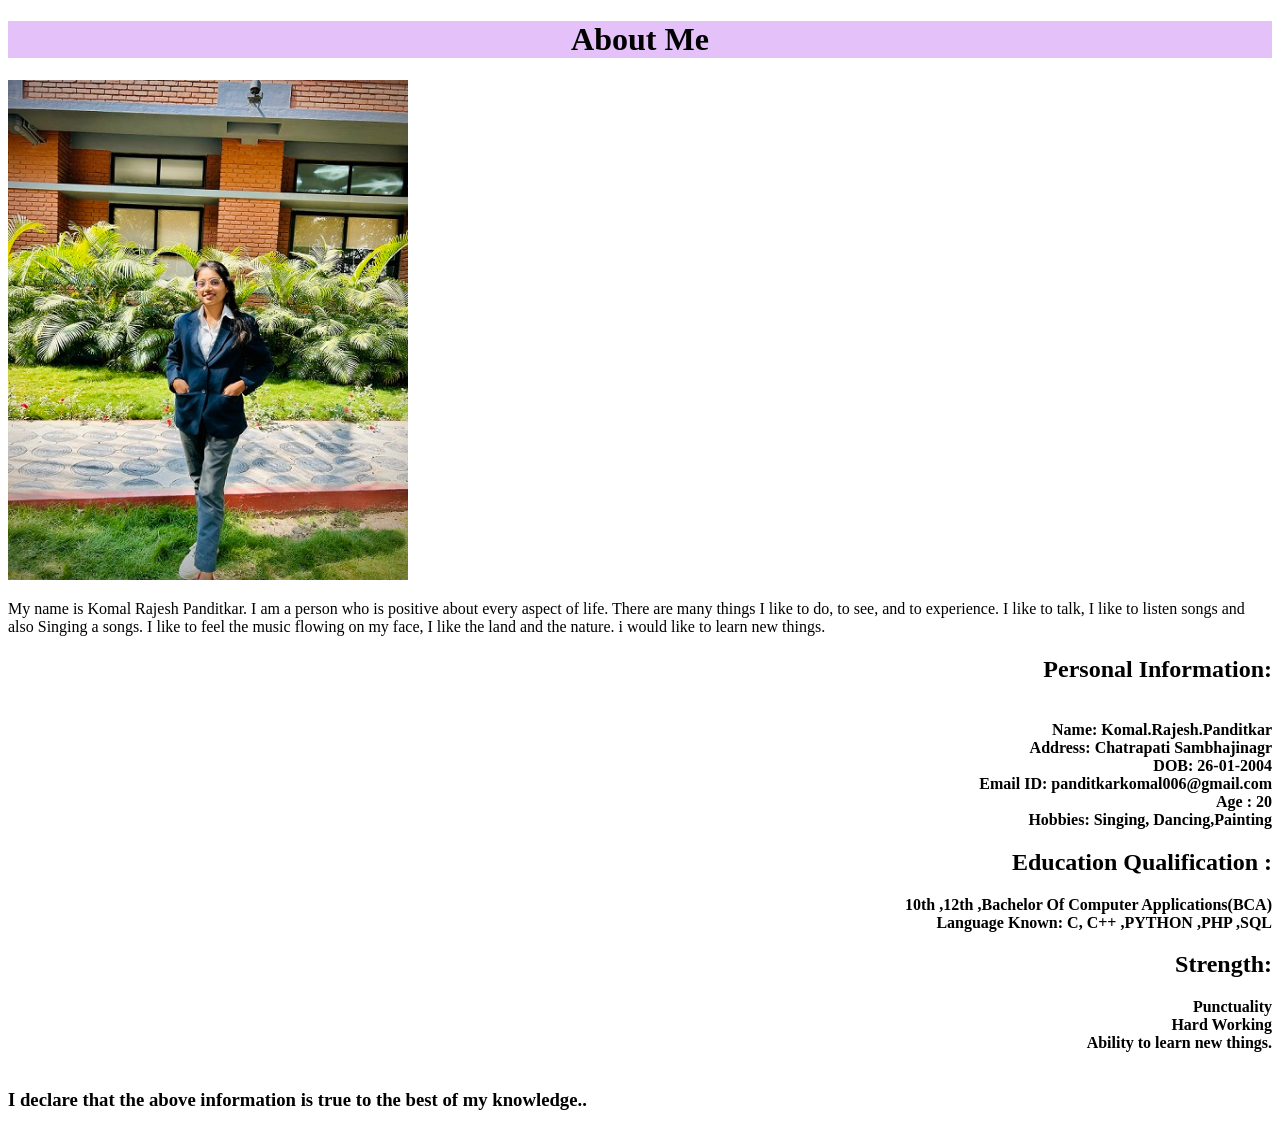
==== aboutus.html @ 417d13b7 "Update aboutus.html" ====
<!DOCTYPE html>
<html lang="en">
<head>
    <meta charset="UTF-8">
    <meta name="viewport" content="width=device-width, initial-scale=1.0">
    <title>About Me</title>
    <style>
        h1{
          text-align:center;
          background-color: #e4c1f9; 
           font-size:50;
        }
         h2{
 text-align:none;
 background-color:;
 font-size:50;
    }
    
.d2{
    text-align:right;
}
    </style>
</head>

<body>
    <h1>About Me</h1>
    <div class="d1">
  <img src="prajkta.jpg" alt="" height="500px" width="400"><p> My name is Komal Rajesh Panditkar.
     I am a person who is positive about every aspect of life. There are many things I like to do, to see, and to experience. 
      I like to talk, I like to listen songs and also Singing a songs.
      I like to feel the music flowing on my face, I like the land and the nature.
      i would like to learn new things.</p></div>
     <div class="d2">
      <h2>Personal Information:</h2><br>
        <b>Name: Komal.Rajesh.Panditkar <br>
        Address: Chatrapati Sambhajinagr <br>
        DOB: 26-01-2004 <br>
        Email ID: panditkarkomal006@gmail.com <br>
        Age : 20 <br>
        Hobbies: Singing, Dancing,Painting <br>
        <h2>Education Qualification :</h2>
         10th ,12th ,Bachelor Of Computer Applications(BCA)</h2><br>
        Language Known: C, C++ ,PYTHON ,PHP ,SQL <br>
        <h2>Strength:</h2>
        Punctuality <br>
        Hard Working <br>
        Ability to learn new things. <br><br></b>
         </div>
        <h3>I declare that the above information is true to the best of my knowledge..<h3>




    </body>
    </html>
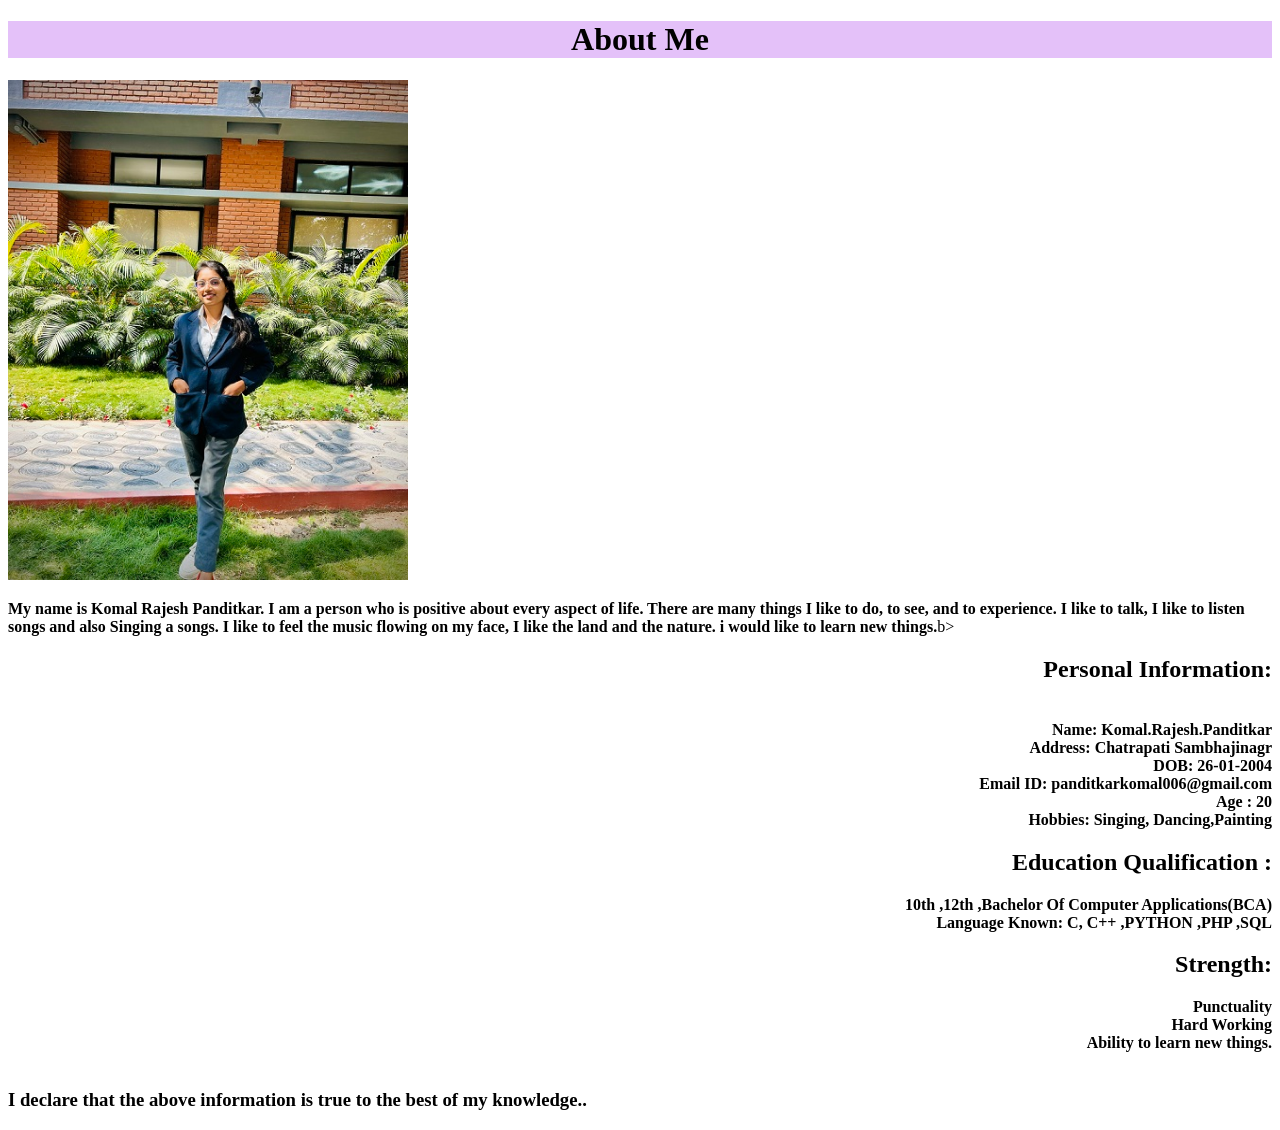
==== commit 45191612: "Update aboutus.html" ====
--- a/aboutus.html
+++ b/aboutus.html
@@ -25,11 +25,11 @@
 <body>
     <h1>About Me</h1>
     <div class="d1">
-  <img src="prajkta.jpg" alt="" height="500px" width="400"><p> My name is Komal Rajesh Panditkar.
+  <img src="prajkta.jpg" alt="" height="500px" width="400"><p><b> My name is Komal Rajesh Panditkar.
      I am a person who is positive about every aspect of life. There are many things I like to do, to see, and to experience. 
       I like to talk, I like to listen songs and also Singing a songs.
       I like to feel the music flowing on my face, I like the land and the nature.
-      i would like to learn new things.</p></div>
+      i would like to learn new things.</b>b></p></div>
      <div class="d2">
       <h2>Personal Information:</h2><br>
         <b>Name: Komal.Rajesh.Panditkar <br>
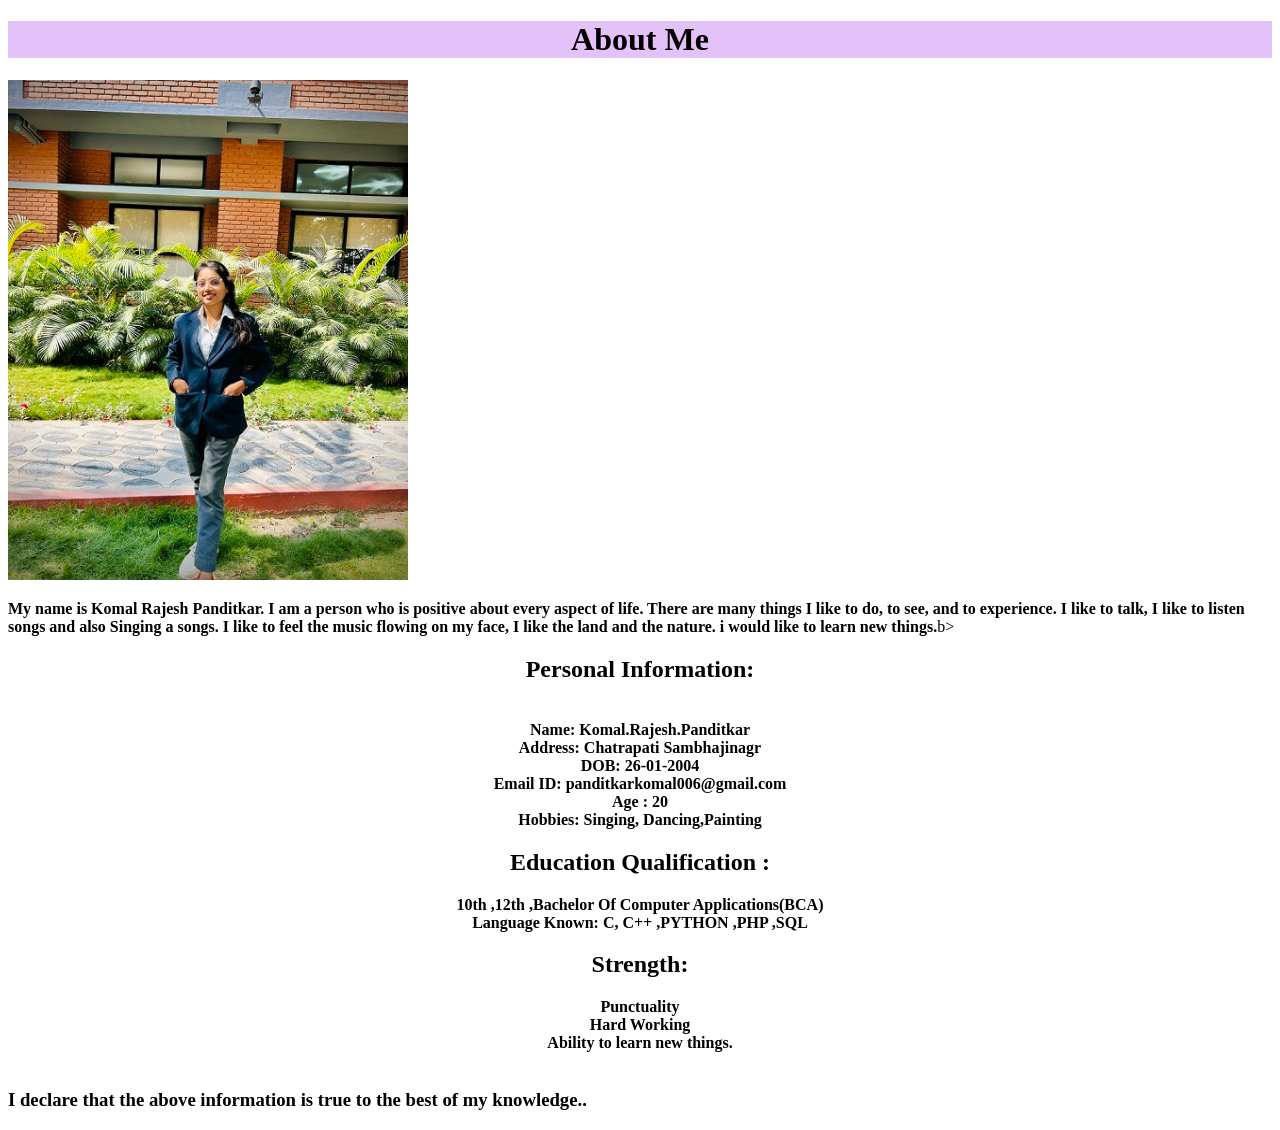
==== commit 6fc8542d: "Update aboutus.html" ====
--- a/aboutus.html
+++ b/aboutus.html
@@ -31,7 +31,7 @@
       I like to feel the music flowing on my face, I like the land and the nature.
       i would like to learn new things.</b>b></p></div>
      <div class="d2">
-      <h2>Personal Information:</h2><br>
+      <center><h2>Personal Information:</h2><br>
         <b>Name: Komal.Rajesh.Panditkar <br>
         Address: Chatrapati Sambhajinagr <br>
         DOB: 26-01-2004 <br>
@@ -44,7 +44,7 @@
         <h2>Strength:</h2>
         Punctuality <br>
         Hard Working <br>
-        Ability to learn new things. <br><br></b>
+        Ability to learn new things. <br><br></b> </center>
          </div>
         <h3>I declare that the above information is true to the best of my knowledge..<h3>
 
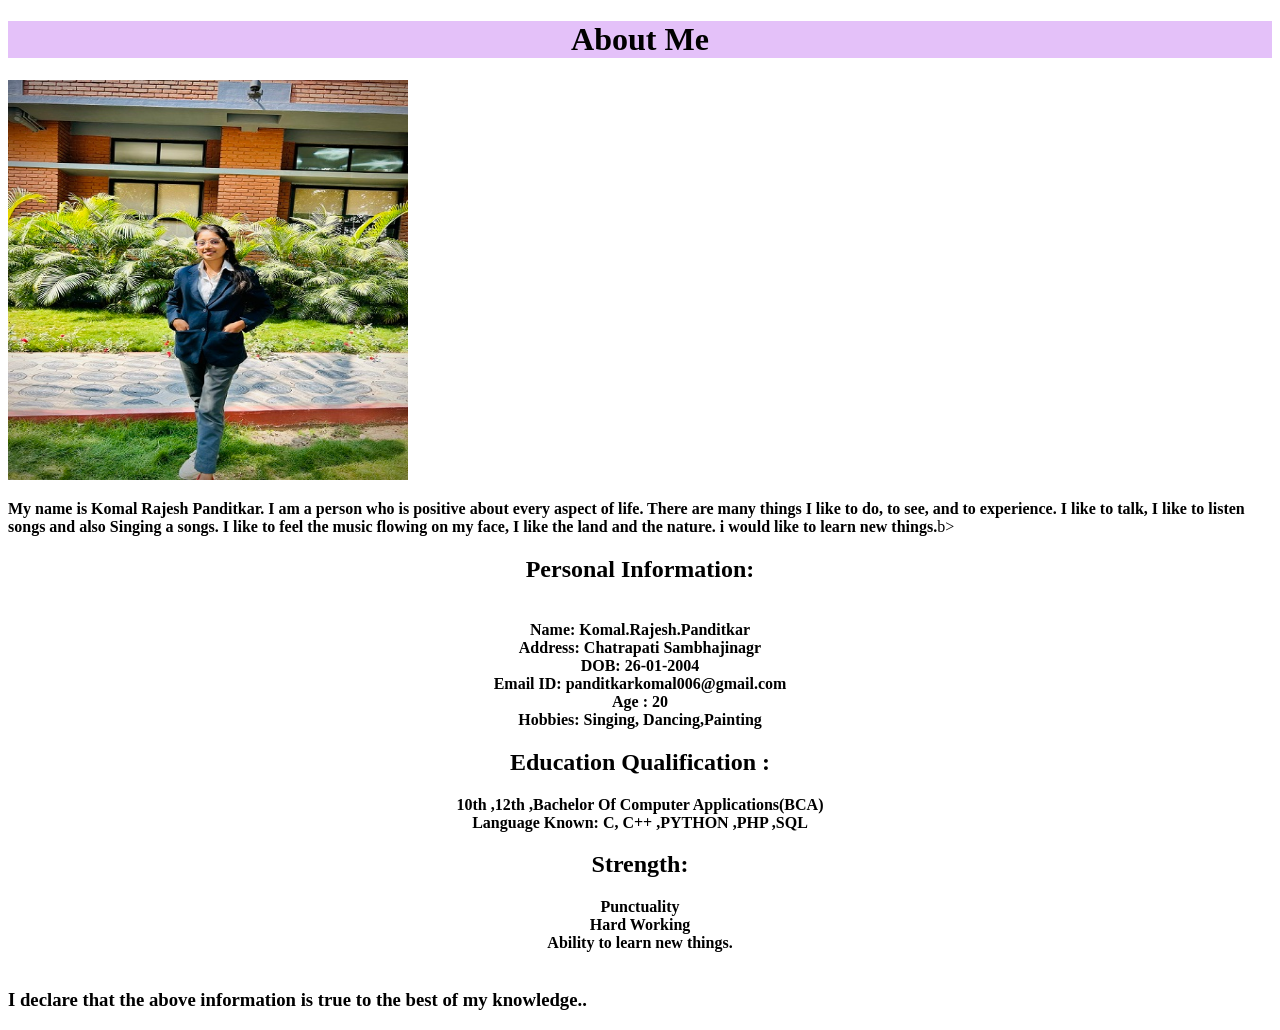
==== commit 031f7cb2: "Update aboutus.html" ====
--- a/aboutus.html
+++ b/aboutus.html
@@ -25,7 +25,7 @@
 <body>
     <h1>About Me</h1>
     <div class="d1">
-  <img src="prajkta.jpg" alt="" height="500px" width="400"><p><b> My name is Komal Rajesh Panditkar.
+  <img src="prajkta.jpg" alt="" height="400px" width="400"><p><b> My name is Komal Rajesh Panditkar.
      I am a person who is positive about every aspect of life. There are many things I like to do, to see, and to experience. 
       I like to talk, I like to listen songs and also Singing a songs.
       I like to feel the music flowing on my face, I like the land and the nature.
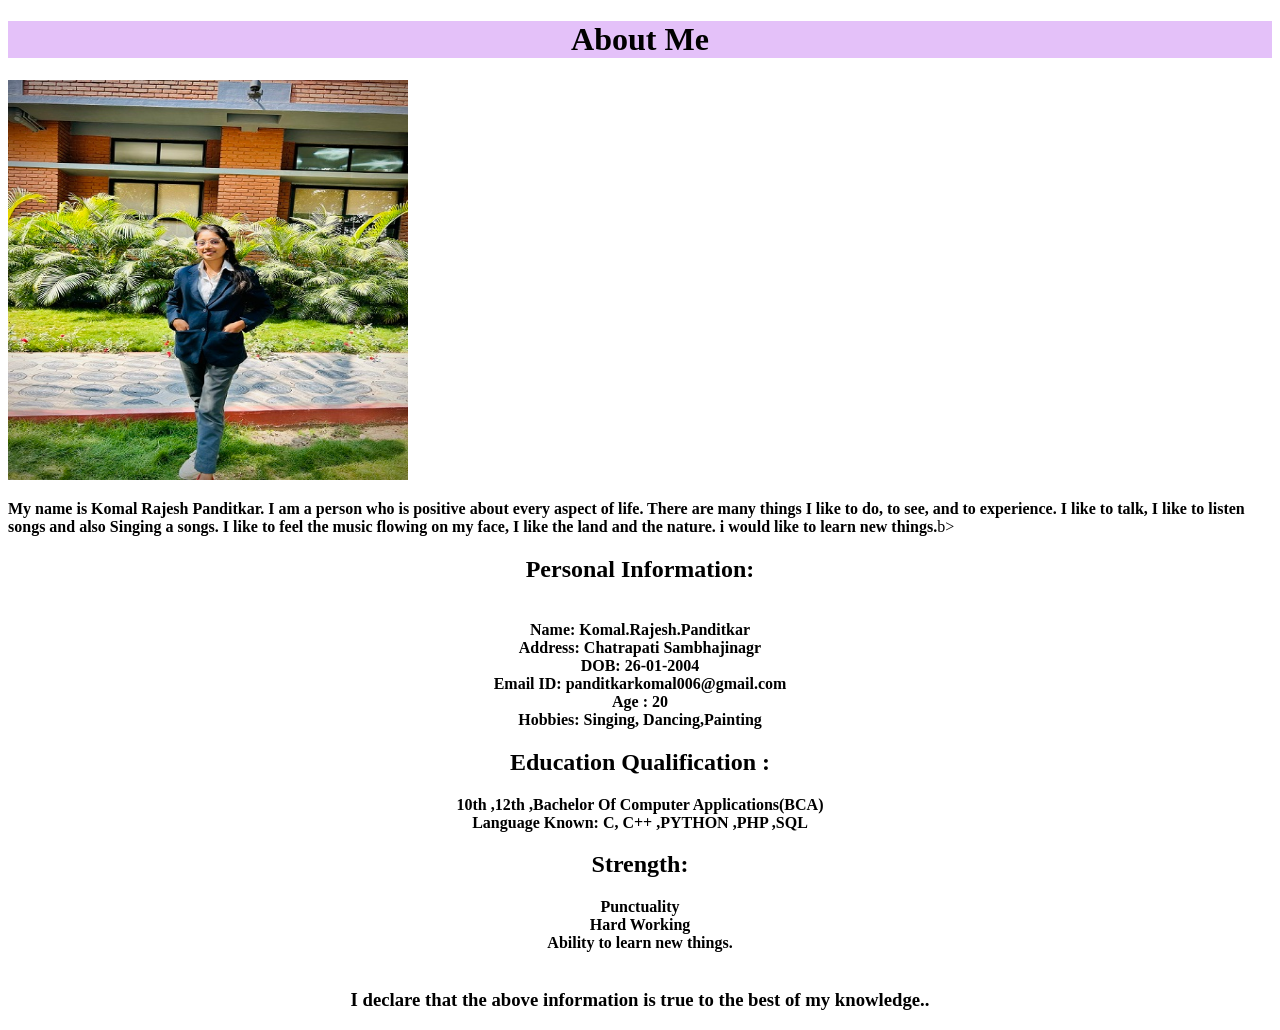
==== commit a86a4442: "Update aboutus.html" ====
--- a/aboutus.html
+++ b/aboutus.html
@@ -46,7 +46,7 @@
         Hard Working <br>
         Ability to learn new things. <br><br></b> </center>
          </div>
-        <h3>I declare that the above information is true to the best of my knowledge..<h3>
+        <center><h3>I declare that the above information is true to the best of my knowledge..<h3></center>
 
 
 
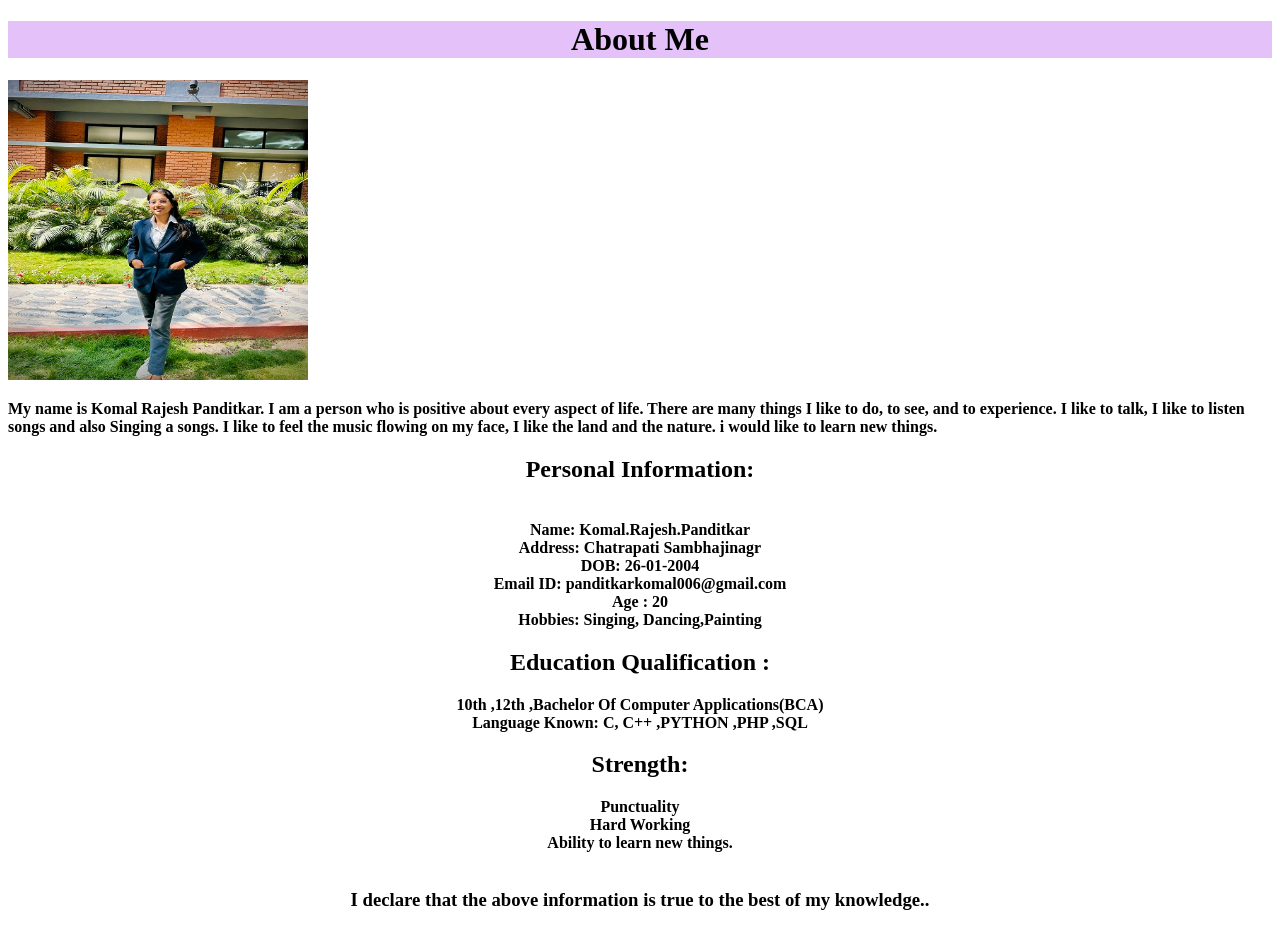
==== commit 72e2ef24: "Update aboutus.html" ====
--- a/aboutus.html
+++ b/aboutus.html
@@ -25,11 +25,11 @@
 <body>
     <h1>About Me</h1>
     <div class="d1">
-  <img src="prajkta.jpg" alt="" height="400px" width="400"><p><b> My name is Komal Rajesh Panditkar.
+  <img src="prajkta.jpg" alt="" height="300px" width="300"><p><b> My name is Komal Rajesh Panditkar.
      I am a person who is positive about every aspect of life. There are many things I like to do, to see, and to experience. 
       I like to talk, I like to listen songs and also Singing a songs.
       I like to feel the music flowing on my face, I like the land and the nature.
-      i would like to learn new things.</b>b></p></div>
+      i would like to learn new things.</b></p></div>
      <div class="d2">
       <center><h2>Personal Information:</h2><br>
         <b>Name: Komal.Rajesh.Panditkar <br>
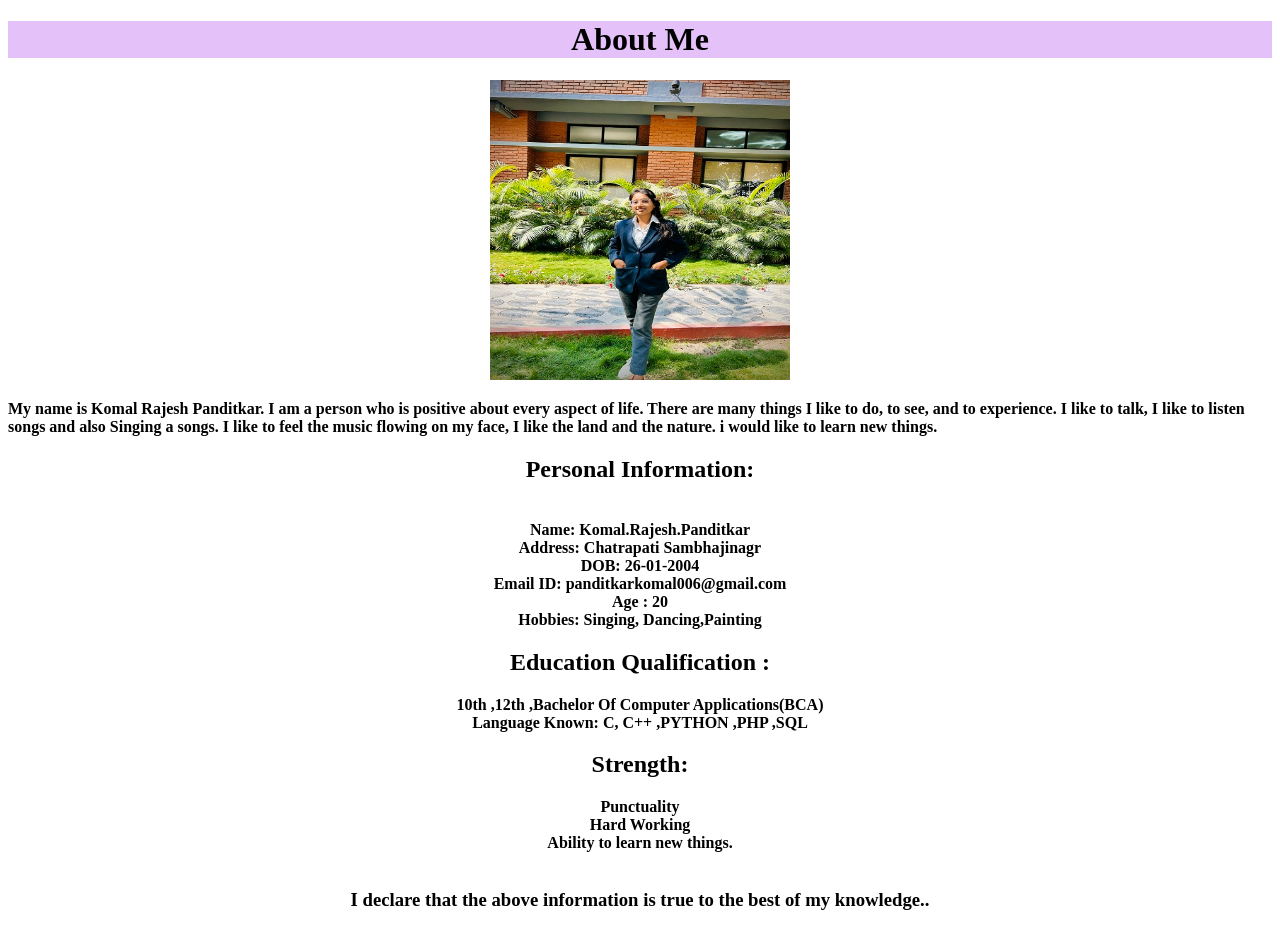
==== commit a84e6056: "Update aboutus.html" ====
--- a/aboutus.html
+++ b/aboutus.html
@@ -25,7 +25,7 @@
 <body>
     <h1>About Me</h1>
     <div class="d1">
-  <img src="prajkta.jpg" alt="" height="300px" width="300"><p><b> My name is Komal Rajesh Panditkar.
+  <center><img src="prajkta.jpg" alt="" height="300px" width="300"></center><p><b> My name is Komal Rajesh Panditkar.
      I am a person who is positive about every aspect of life. There are many things I like to do, to see, and to experience. 
       I like to talk, I like to listen songs and also Singing a songs.
       I like to feel the music flowing on my face, I like the land and the nature.
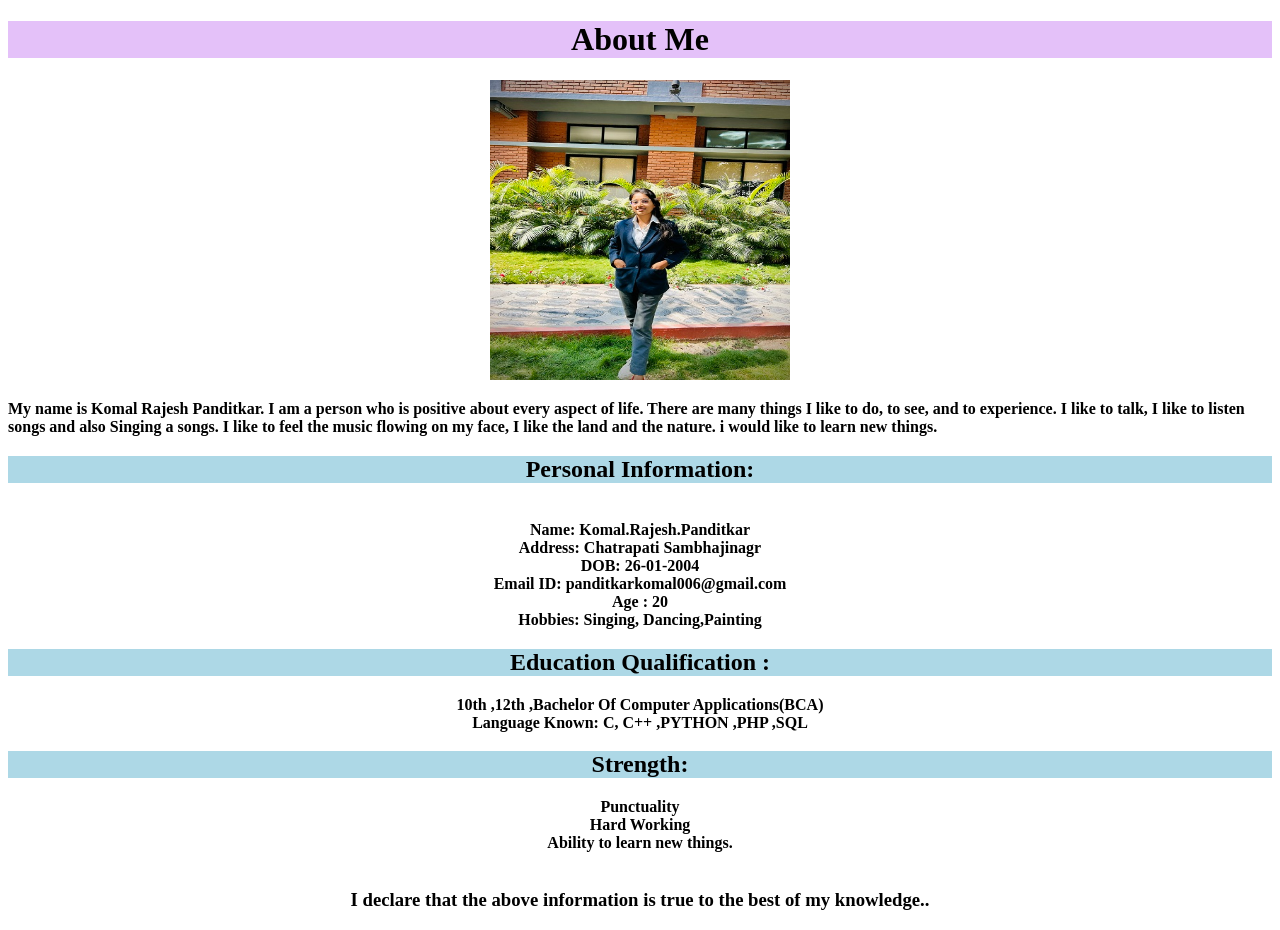
==== commit 3b276454: "Update aboutus.html" ====
--- a/aboutus.html
+++ b/aboutus.html
@@ -12,7 +12,7 @@
         }
          h2{
  text-align:none;
- background-color:;
+ background-color:lightblue;
  font-size:50;
     }
     
